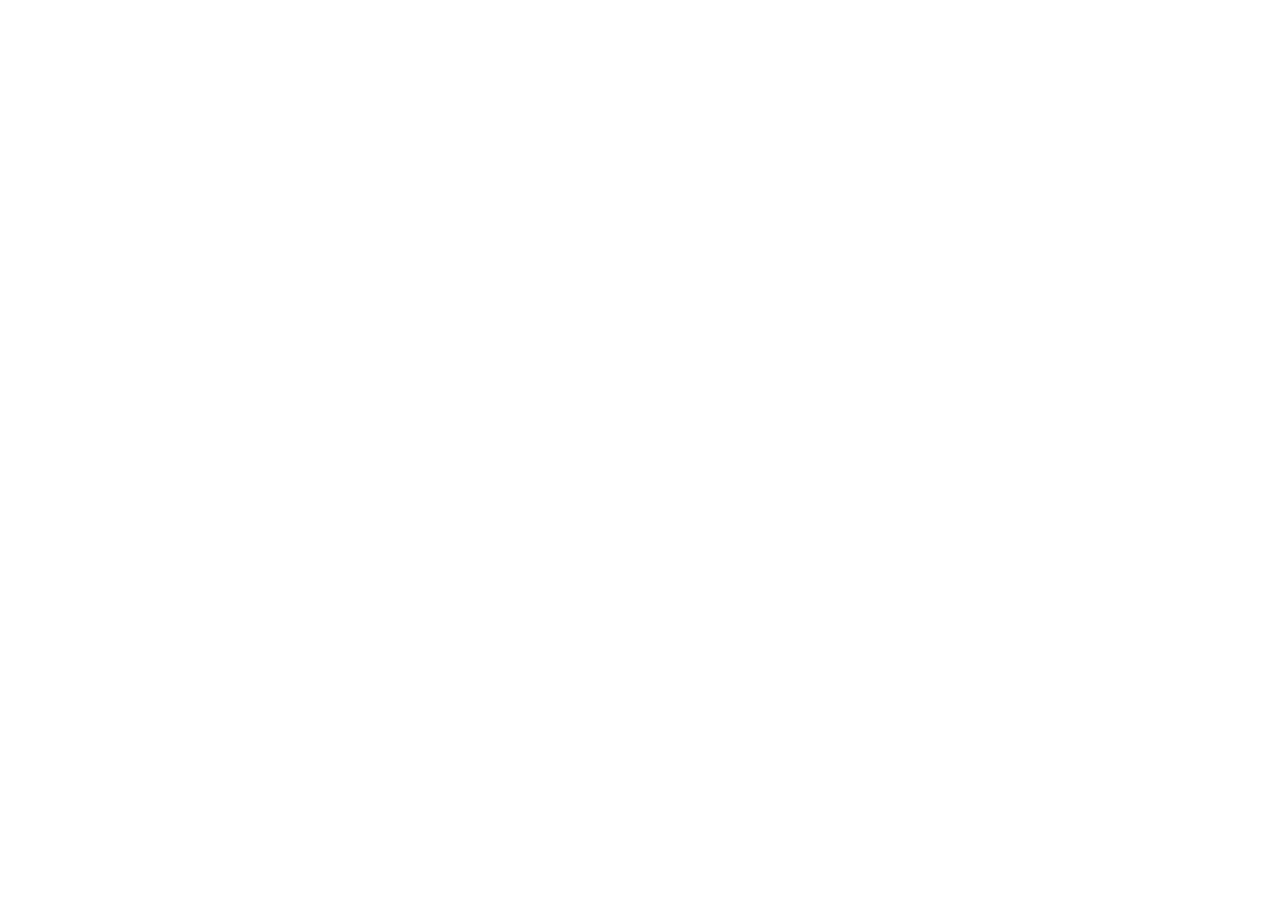
==== high_scores.html @ 965580fd "Initial commit" ====
<!DOCTYPE html>
<html lang="en">
  <head>
    <meta charset="UTF-8" />
    <meta name="viewport" content="width=device-width, initial-scale=1.0" />
    <title>Sudoku - High Scores</title>
    <link rel="stylesheet" href="styles/sudoku.css" />
    <!-- Part 1: write the markup below. Part 2: style it in
         styles/sudoku.css. No JavaScript this week. -->
  </head>
  <body>
    <!-- TODO (Part 1): the SAME site header as index.html (copy it across -
         feeling this duplication is the point; a framework fixes it later). -->

    <!-- TODO (Part 1): the page's <main> content.
         - one <h1>
         - a <table class="scores"> with <thead>/<tbody>, <th scope="col">
           header cells (Date, Duration) and the five rows from README
           requirement 4. -->
  </body>
</html>
---- styles/sudoku.css ----
/* =====================================================================
   sudoku.css  -  your styles go here (Lab 02, Part 2)

   Native CSS only: the box model, Flexbox, and custom properties. No
   framework and no media queries. Fill in the rules under each heading
   and match the screenshots in documentation_images/.
   ===================================================================== */

:root {
  --color-hover: #f5dd90;       /* cell under the cursor */
  --color-user-input: #f2f2f2;  /* a digit the player entered (Lab 06) */
  --color-error: #f76c5e;       /* a conflicting digit (Lab 06) */
  --header-bg: #2b2b2b;
  --board-line: #cfcfcf;        /* thin lines between cells */
  --block-line: #333;           /* thick lines between 3x3 blocks */
  --digit: #4a4a4a;
}

* {
  box-sizing: border-box;
}

body {
  margin: 0;
  font-family: "Segoe UI", Tahoma, Arial, sans-serif;
  color: #222;
}

/* ---- site header / nav  (requirement 7) ---------------------------- */
/* TODO: a Flexbox row on .site-header; push the nav right with
   margin-left:auto; add flex-wrap so the nav drops below the brand on a
   narrow screen (that's the whole responsive story - no media query). */


/* ---- the board  (requirement 5) ------------------------------------ */
/* TODO: border-collapse the #board; size each cell and centre the digit;
   thin cell borders + a THICK border around each 3x3 block
   (td:nth-child(3n) and tr:nth-child(3n) td); a :hover colour.
   Also add .user-input and .error rules now - Lab 06 switches them on. */


/* ---- the numbers palette  (requirement 6) -------------------------- */
/* TODO: size + border the .palette cells; a :hover colour; and a
   .active style for the selected digit (used in Lab 06). */


/* ---- high-scores table  (requirement 8) ---------------------------- */
/* TODO: comfortable padding; left-aligned headings; an underline under
   the header row of .scores. */
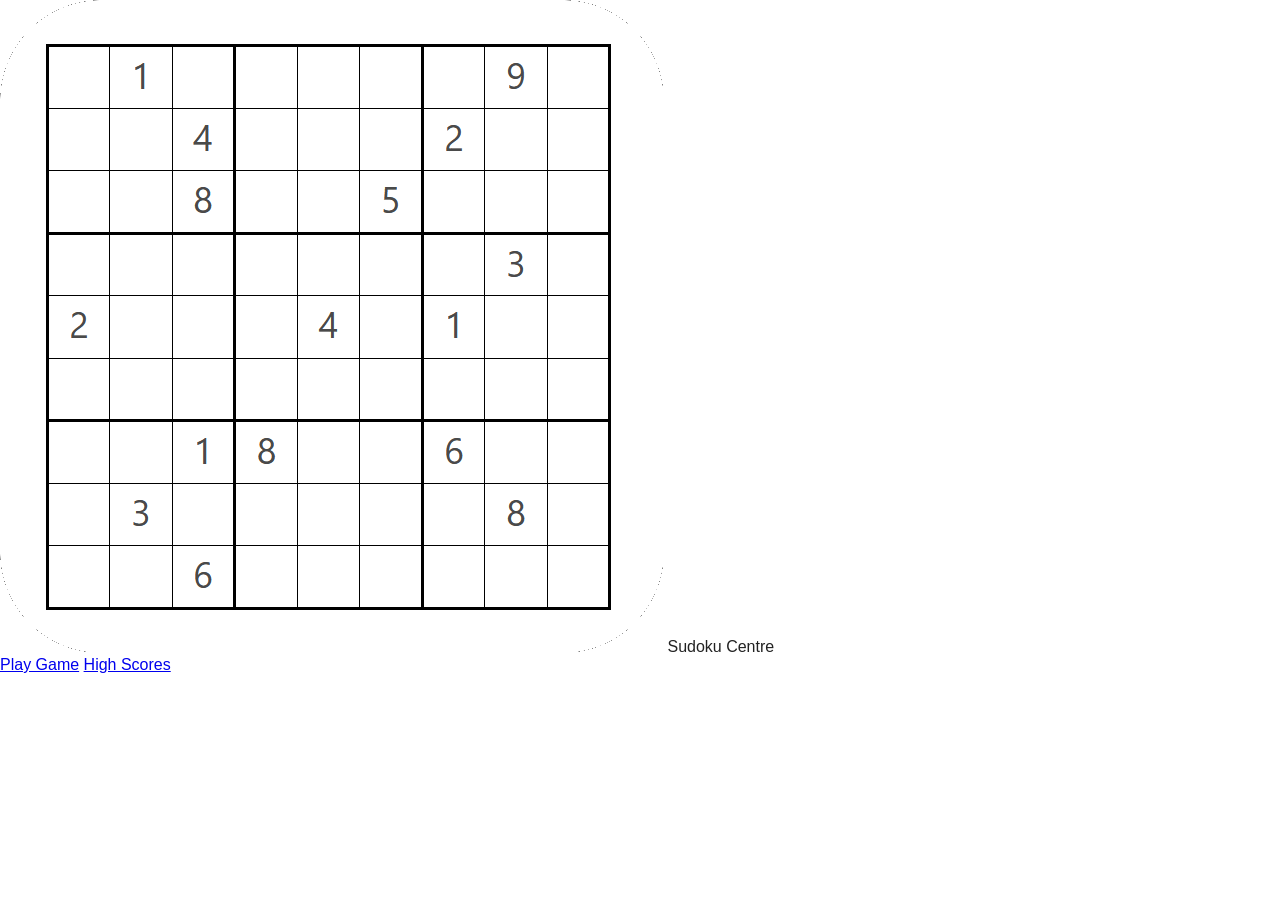
==== commit 112d9cd4: "feat: add shared site header to html files" ====
--- a/high_scores.html
+++ b/high_scores.html
@@ -11,6 +11,17 @@
   <body>
     <!-- TODO (Part 1): the SAME site header as index.html (copy it across -
          feeling this duplication is the point; a framework fixes it later). -->
+    <header class="site-header">
+      <a class="brand">
+        <img src="images/logo.gif" alt="Logo for Sudoku Centre">
+        <span>Sudoku Centre</span>
+      </a>
+
+      <nav>
+        <a href="index.html">Play Game</a>
+        <a href="high_scores.html">High Scores</a>
+      </nav>
+    </header>
 
     <!-- TODO (Part 1): the page's <main> content.
          - one <h1>
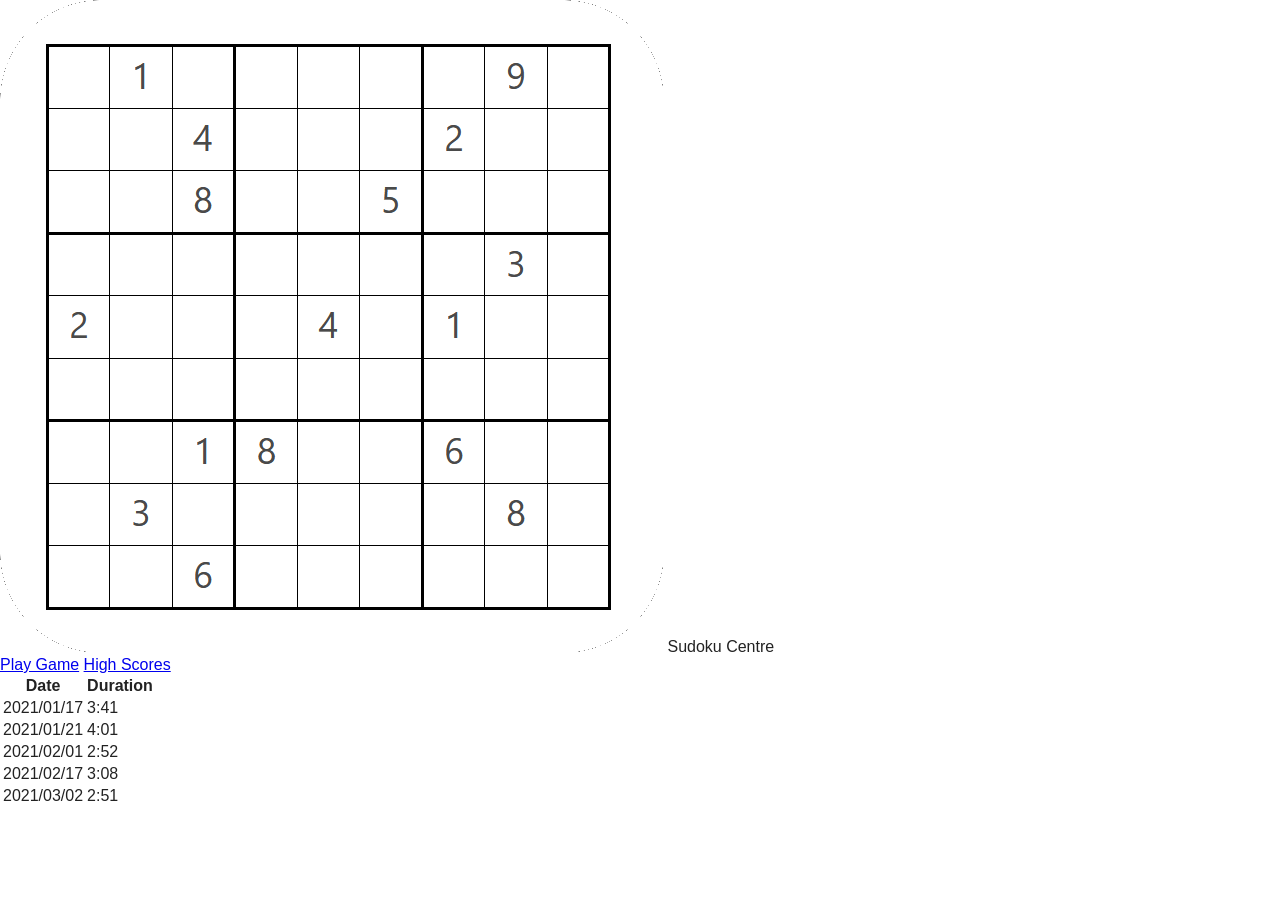
==== commit 96ea5ba4: "feat: add the hardcoded high scores table" ====
--- a/high_scores.html
+++ b/high_scores.html
@@ -28,5 +28,37 @@
          - a <table class="scores"> with <thead>/<tbody>, <th scope="col">
            header cells (Date, Duration) and the five rows from README
            requirement 4. -->
+    <main>
+      <table class="scores">
+        <thead>
+          <tr>
+            <th scope="col">Date</th>
+            <th scope="col">Duration</th>
+          </tr>
+        </thead>
+        <tbody>
+          <tr>
+            <td scope="row">2021/01/17</th>
+            <td>3:41</td>
+          </tr>
+          <tr>
+            <td scope="row">2021/01/21</th>
+            <td>4:01</td>
+          </tr>
+          <tr>
+            <td scope="row">2021/02/01</th>
+            <td>2:52</td>
+          </tr>
+          <tr>
+            <td scope="row">2021/02/17</th>
+            <td>3:08</td>
+          </tr>
+          <tr>
+            <td scope="row">2021/03/02</th>
+            <td>2:51</td>
+          </tr>
+        </tbody>
+      </table>
+    </main>
   </body>
 </html>
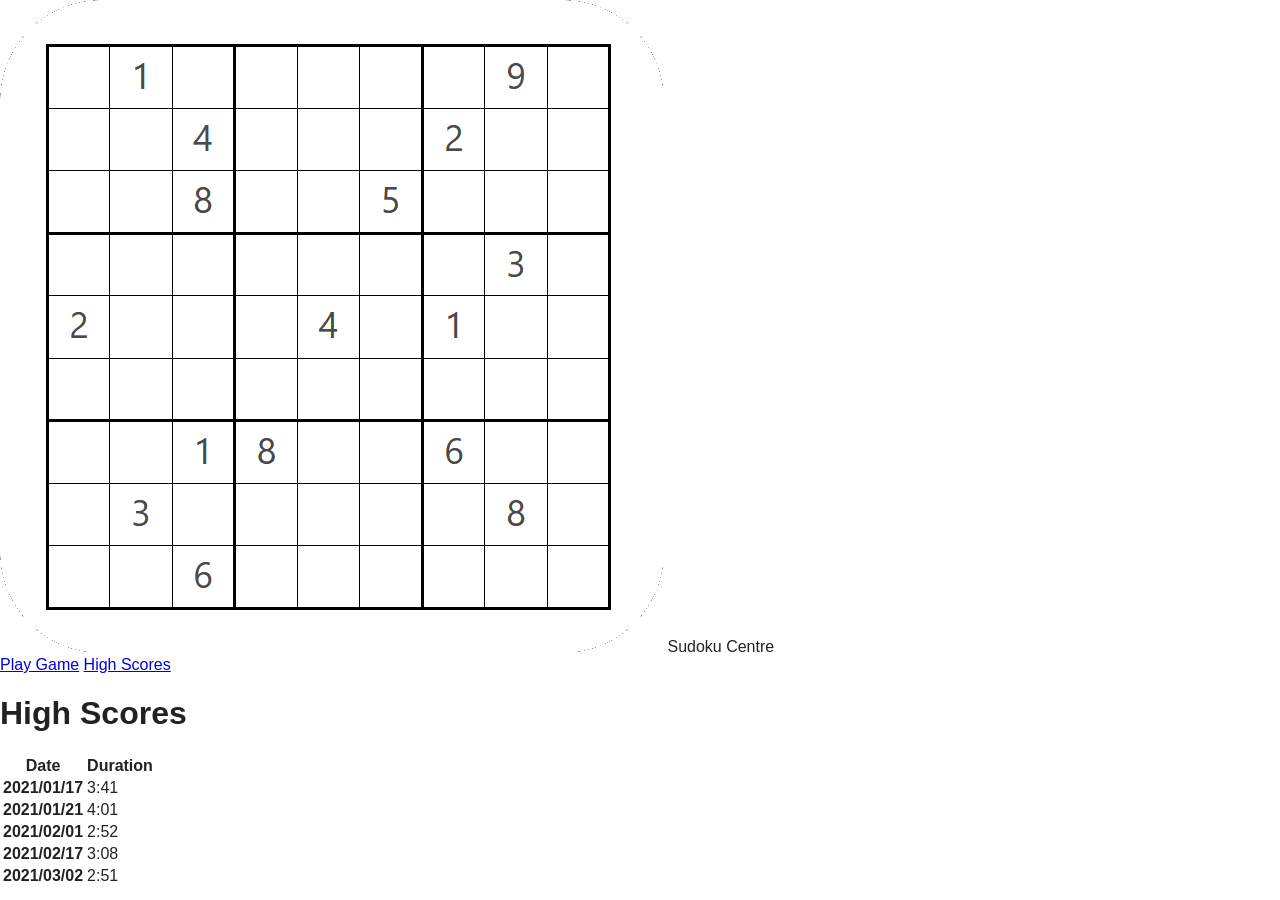
==== commit 3c229b88: "fix: change html files to align with quality bar" ====
--- a/high_scores.html
+++ b/high_scores.html
@@ -13,7 +13,7 @@
          feeling this duplication is the point; a framework fixes it later). -->
     <header class="site-header">
       <a class="brand">
-        <img src="images/logo.gif" alt="Logo for Sudoku Centre">
+        <img src="images/logo.gif" alt="">
         <span>Sudoku Centre</span>
       </a>
 
@@ -29,6 +29,8 @@
            header cells (Date, Duration) and the five rows from README
            requirement 4. -->
     <main>
+      <h1>High Scores</h1>
+
       <table class="scores">
         <thead>
           <tr>
@@ -38,23 +40,23 @@
         </thead>
         <tbody>
           <tr>
-            <td scope="row">2021/01/17</th>
+            <th scope="row">2021/01/17</th>
             <td>3:41</td>
           </tr>
           <tr>
-            <td scope="row">2021/01/21</th>
+            <th scope="row">2021/01/21</th>
             <td>4:01</td>
           </tr>
           <tr>
-            <td scope="row">2021/02/01</th>
+            <th scope="row">2021/02/01</th>
             <td>2:52</td>
           </tr>
           <tr>
-            <td scope="row">2021/02/17</th>
+            <th scope="row">2021/02/17</th>
             <td>3:08</td>
           </tr>
           <tr>
-            <td scope="row">2021/03/02</th>
+            <th scope="row">2021/03/02</th>
             <td>2:51</td>
           </tr>
         </tbody>
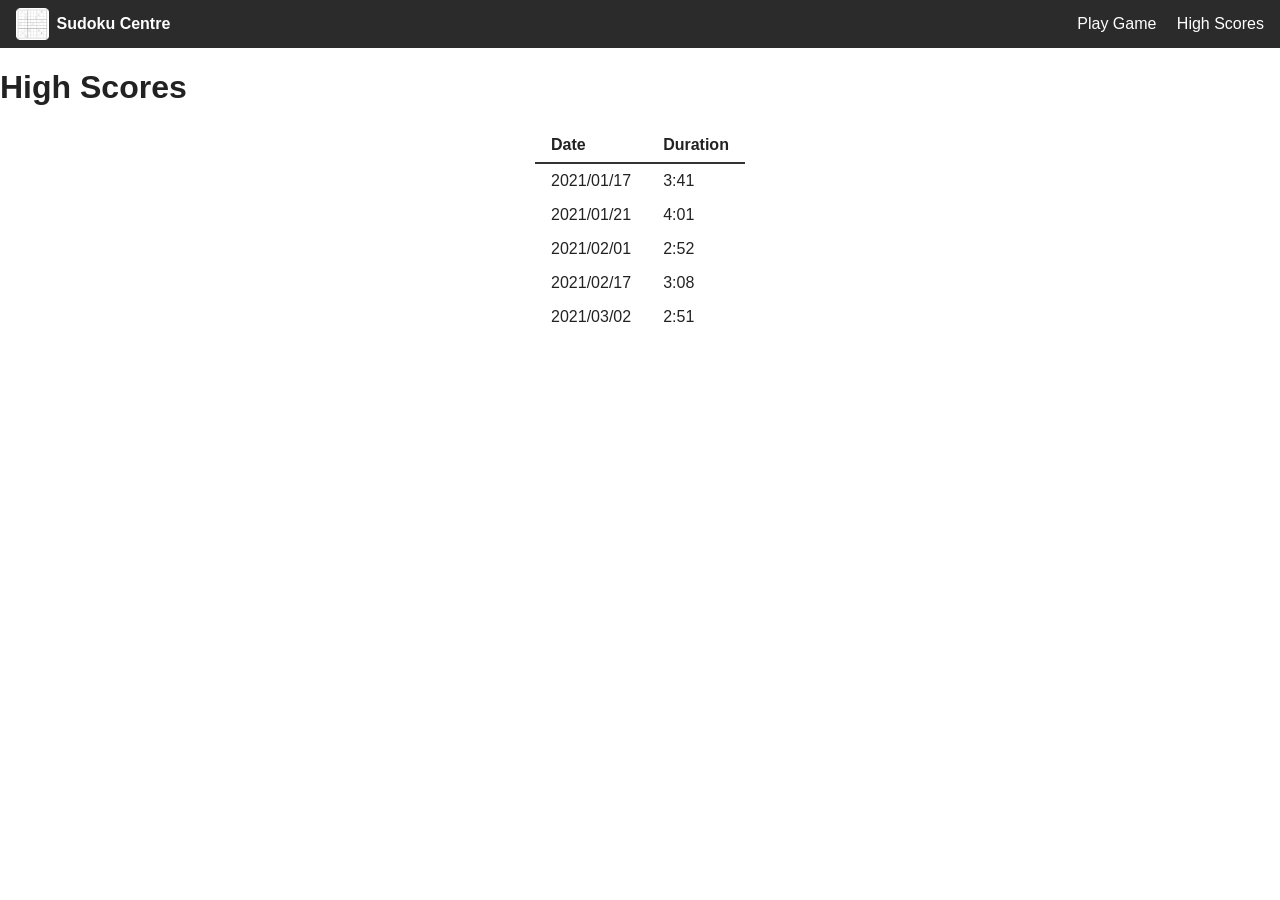
==== commit 15f319be: "feat: add style to the high scores table on the High Scores page" ====
--- a/high_scores.html
+++ b/high_scores.html
@@ -40,23 +40,23 @@
         </thead>
         <tbody>
           <tr>
-            <th scope="row">2021/01/17</th>
+            <td>2021/01/17</td>
             <td>3:41</td>
           </tr>
           <tr>
-            <th scope="row">2021/01/21</th>
+            <td>2021/01/21</td>
             <td>4:01</td>
           </tr>
           <tr>
-            <th scope="row">2021/02/01</th>
+            <td>2021/02/01</td>
             <td>2:52</td>
           </tr>
           <tr>
-            <th scope="row">2021/02/17</th>
+            <td>2021/02/17</td>
             <td>3:08</td>
           </tr>
           <tr>
-            <th scope="row">2021/03/02</th>
+            <td>2021/03/02</td>
             <td>2:51</td>
           </tr>
         </tbody>
--- a/styles/sudoku.css
+++ b/styles/sudoku.css
@@ -30,6 +30,37 @@
 /* TODO: a Flexbox row on .site-header; push the nav right with
    margin-left:auto; add flex-wrap so the nav drops below the brand on a
    narrow screen (that's the whole responsive story - no media query). */
+.site-header {
+   display: flex;
+   flex-wrap: wrap;
+   align-items: center;
+   padding: 0.5rem 1rem;
+   background-color: var(--header-bg);
+   color: white;
+}
+
+.brand {
+   display: flex;
+   align-items: center;
+   gap: 0.5rem;
+   font-weight: bold;
+   color: white;
+}
+
+.brand img {
+   height: 2rem;
+   width: auto;
+}
+
+.site-header nav {
+   margin-left: auto;
+}
+
+.site-header nav a {
+   margin-left: 1rem;
+   color: white;
+   text-decoration: none;
+}
 
 
 /* ---- the board  (requirement 5) ------------------------------------ */
@@ -37,13 +68,97 @@
    thin cell borders + a THICK border around each 3x3 block
    (td:nth-child(3n) and tr:nth-child(3n) td); a :hover colour.
    Also add .user-input and .error rules now - Lab 06 switches them on. */
+#board {
+   --cell-size: min(8.5vw, 50px);
+   border-collapse: collapse;
+   border: 3px solid var(--block-line);
+}
+
+#board td {
+   width: var(--cell-size);
+   height: var(--cell-size);
+   text-align: center;
+   vertical-align: middle;
+   font-size: calc(var(--cell-size) * 0.6);
+   color: var(--digit);
+   border: 1px solid var(--board-line);
+}
+
+#board td:nth-child(3n) {
+   border-right: 3px solid var(--block-line);
+}
+
+#board tr:nth-child(3n) td {
+   border-bottom: 3px solid var(--block-line);
+}
+
+#board td:hover {
+   background-color: var(--color-hover);
+}
+
+#board td.user-input {
+   background-color: var(--color-user-input);
+}
+
+#board td.error {
+   background-color: var(--color-error);
+}
 
 
 /* ---- the numbers palette  (requirement 6) -------------------------- */
 /* TODO: size + border the .palette cells; a :hover colour; and a
    .active style for the selected digit (used in Lab 06). */
+#palette {
+   --cell-size: min(8vw, 40px);
+   border-collapse: collapse;
+   border: 3px solid var(--block-line);  
+   margin-top: 1rem;
+}
+
+#palette td {
+   width: var(--cell-size);
+   height: var(--cell-size);
+   text-align: center;
+   vertical-align: middle;
+   font-size: calc(var(--cell-size) * 0.6);
+   color: var(--digit);
+   border: 1px solid var(--block-line);
+}
+
+#palette td:hover {
+   background-color: var(--color-hover);
+}
+
+#palette td.active {
+   background-color: var(--block-line);
+   color: white;
+}
+
+#palette img {
+  display: block;
+  width: 100%;
+  height: auto;
+}
 
 
 /* ---- high-scores table  (requirement 8) ---------------------------- */
 /* TODO: comfortable padding; left-aligned headings; an underline under
    the header row of .scores. */
+.scores {
+   border-collapse: collapse;
+   margin: 1rem auto;
+}
+
+.scores th {
+  padding: 0.5rem 1rem;
+  text-align: left;
+}
+
+.scores td {
+  padding: 0.5rem 1rem;
+  text-align: left;
+}
+
+.scores thead th {
+  border-bottom: 2px solid var(--block-line);
+}
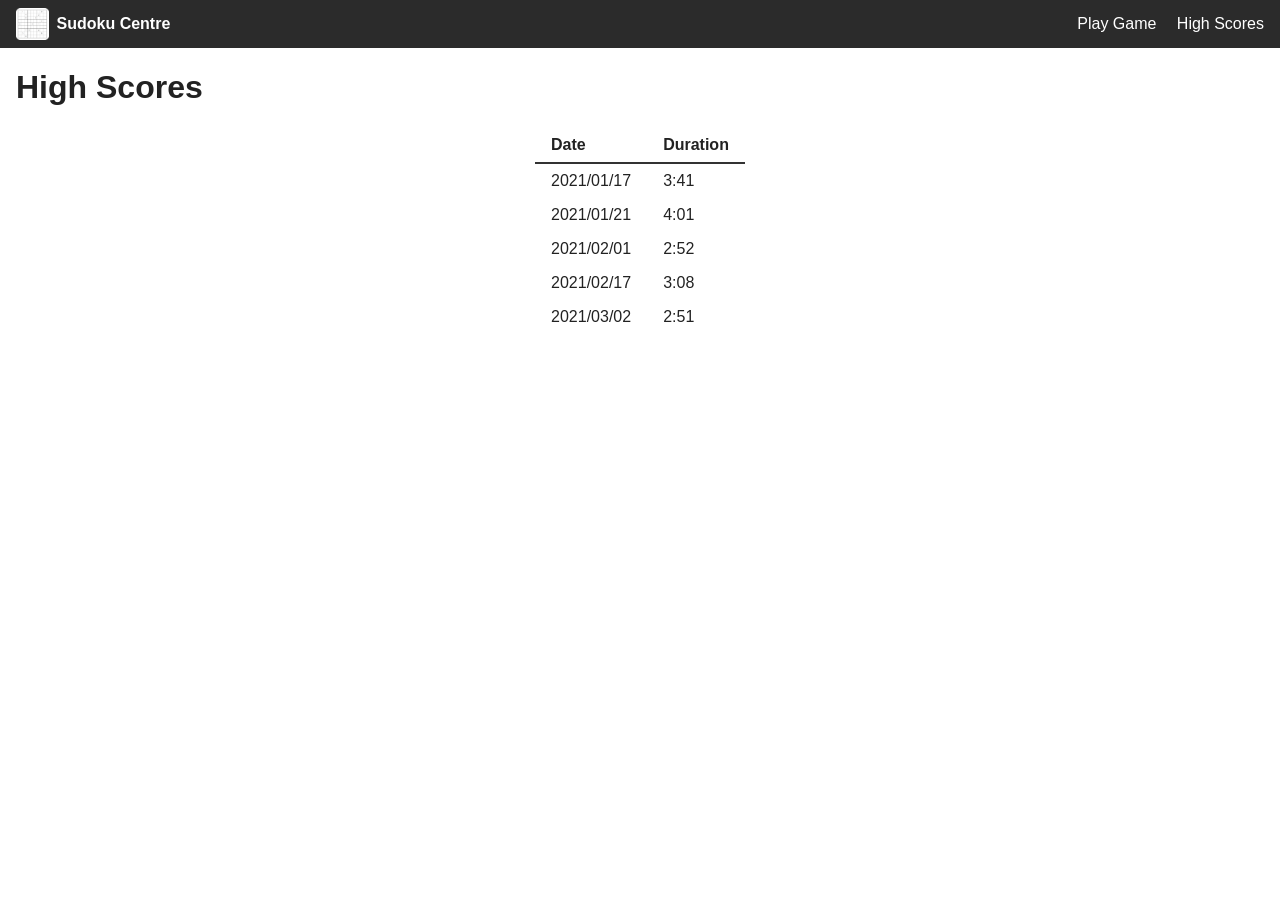
==== commit 07f7661f: "fix: removed todo and requirements comments" ====
--- a/high_scores.html
+++ b/high_scores.html
@@ -9,8 +9,6 @@
          styles/sudoku.css. No JavaScript this week. -->
   </head>
   <body>
-    <!-- TODO (Part 1): the SAME site header as index.html (copy it across -
-         feeling this duplication is the point; a framework fixes it later). -->
     <header class="site-header">
       <a class="brand">
         <img src="images/logo.gif" alt="">
@@ -23,11 +21,6 @@
       </nav>
     </header>
 
-    <!-- TODO (Part 1): the page's <main> content.
-         - one <h1>
-         - a <table class="scores"> with <thead>/<tbody>, <th scope="col">
-           header cells (Date, Duration) and the five rows from README
-           requirement 4. -->
     <main>
       <h1>High Scores</h1>
 
--- a/styles/sudoku.css
+++ b/styles/sudoku.css
@@ -26,10 +26,11 @@
   color: #222;
 }
 
-/* ---- site header / nav  (requirement 7) ---------------------------- */
-/* TODO: a Flexbox row on .site-header; push the nav right with
-   margin-left:auto; add flex-wrap so the nav drops below the brand on a
-   narrow screen (that's the whole responsive story - no media query). */
+/*Move the "Play Sudoku" and "High Scores" headers so that they are closer aligned with the logo in the site header.*/
+main h1 {
+   padding-inline: 1rem;
+}
+
 .site-header {
    display: flex;
    flex-wrap: wrap;
@@ -63,15 +64,11 @@
 }
 
 
-/* ---- the board  (requirement 5) ------------------------------------ */
-/* TODO: border-collapse the #board; size each cell and centre the digit;
-   thin cell borders + a THICK border around each 3x3 block
-   (td:nth-child(3n) and tr:nth-child(3n) td); a :hover colour.
-   Also add .user-input and .error rules now - Lab 06 switches them on. */
 #board {
    --cell-size: min(8.5vw, 50px);
    border-collapse: collapse;
    border: 3px solid var(--block-line);
+   margin-inline: auto;
 }
 
 #board td {
@@ -79,7 +76,7 @@
    height: var(--cell-size);
    text-align: center;
    vertical-align: middle;
-   font-size: calc(var(--cell-size) * 0.6);
+   font-size: calc(var(--cell-size) * 0.5);
    color: var(--digit);
    border: 1px solid var(--board-line);
 }
@@ -105,14 +102,12 @@
 }
 
 
-/* ---- the numbers palette  (requirement 6) -------------------------- */
-/* TODO: size + border the .palette cells; a :hover colour; and a
-   .active style for the selected digit (used in Lab 06). */
 #palette {
    --cell-size: min(8vw, 40px);
    border-collapse: collapse;
    border: 3px solid var(--block-line);  
    margin-top: 1rem;
+   margin-inline: auto;
 }
 
 #palette td {
@@ -120,7 +115,7 @@
    height: var(--cell-size);
    text-align: center;
    vertical-align: middle;
-   font-size: calc(var(--cell-size) * 0.6);
+   font-size: calc(var(--cell-size) * 0.5);
    color: var(--digit);
    border: 1px solid var(--block-line);
 }
@@ -135,15 +130,13 @@
 }
 
 #palette img {
-  display: block;
-  width: 100%;
-  height: auto;
+   display: block;
+   width: calc(var(--cell-size) * 0.5);
+   height: auto;
+   margin: 0 auto;
 }
 
 
-/* ---- high-scores table  (requirement 8) ---------------------------- */
-/* TODO: comfortable padding; left-aligned headings; an underline under
-   the header row of .scores. */
 .scores {
    border-collapse: collapse;
    margin: 1rem auto;
